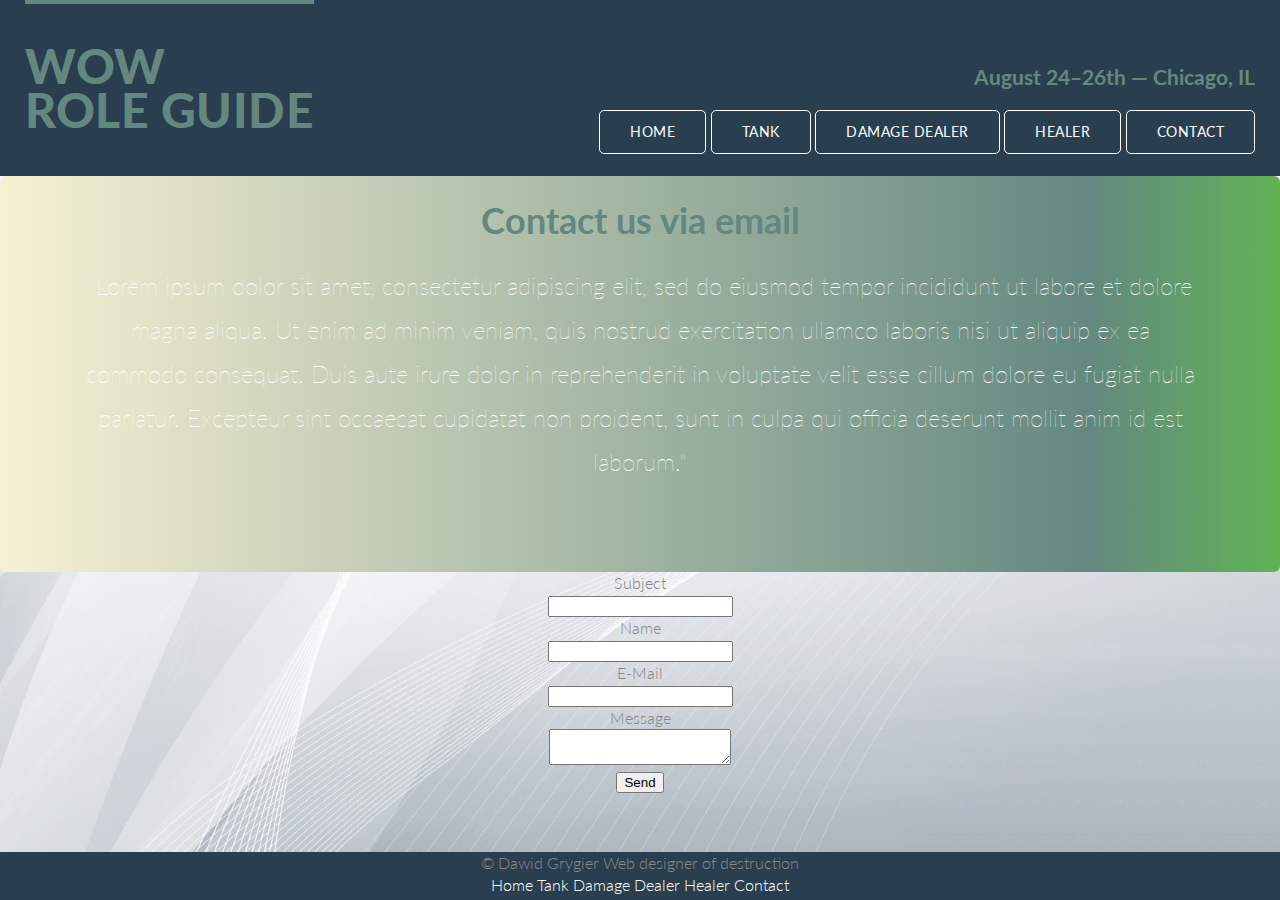
==== contact.html @ 4fa47d91 "contact via email added" ====
<!DOCTYPE html>
<html lang="en">

    <head>
        <meta charset="utf-8">
        <title>Contact - WoW Role Guide</title>
        <link rel="stylesheet" href="assets/stylesheets/main.css">
        <link rel="stylesheet" href="http://fonts.googleapis.com/css?family=Lato:100,300,400">
    </head>

    <body>
        <header class="container group row">
            <h1 class="logo">
                <a href="index.html">WoW <br> role Guide</a>
            </h1>
            <h3 class="tagline">August 24&ndash;26th &mdash; Chicago, IL</h3>
            <nav class="primary-nav">
                <a href="index.html" class="btn btn-alt">Home</a>
                <a href="tank.html" class="btn btn-alt">Tank</a>
                <a href="dps.html" class="btn btn-alt">Damage Dealer</a>
                <a href="healer.html" class="btn btn-alt">Healer</a>
                <a href="contact.html" class="btn btn-alt">Contact</a>
            </nav>
    </header>

    <section class="hero container row2">
      <h1>Contact us via email</h1>
      <p>"Lorem ipsum dolor sit amet, consectetur adipiscing elit, sed do eiusmod tempor incididunt ut labore et dolore magna aliqua. Ut enim ad minim veniam, quis nostrud exercitation ullamco laboris nisi ut aliquip ex ea commodo consequat. Duis aute irure dolor in reprehenderit in voluptate velit esse cillum dolore eu fugiat nulla pariatur. Excepteur sint occaecat cupidatat non proident, sunt in culpa qui officia deserunt mollit anim id est laborum."</p>
    </section>

    <section class="massage">
        <form method="GET" action="mailto:cyan1988@gmail.com" enctype="text/plain">
            <div>Subject</div>
            <input type="text" name="subject" />
        
            <div>Name</div>
            <input name="Name" />
        
            <div>E-Mail</div>
            <input name="E-Mail Address" />
        
            <div>Message</div>
            <textarea name="Message"></textarea>
        
            <br/>
            <input type="submit" value="Send" />
        
            <input type="hidden" name="body" />
        </form>
    </section>

    <footer class="primary-footer container group row">
        <small>&copy; Dawid Grygier Web designer of destruction</small>
        <nav>
            <a href="index.html">Home</a>
            <a href="speakers.html">Tank</a>
            <a href="schedule.html">Damage Dealer</a>
            <a href="venue.html">Healer</a>
            <a href="contact.html">Contact</a>
        </nav>
    </footer>

    <script>
        var form = document.getElementsByTagName('form')[0];
        form.addEventListener('submit',contact,false);
        function contact(e) {
           // Prevent Default Form Submission
           e.preventDefault();
     
           var target = e.target || e.srcElement;
           var i = 0;
           var message = '';
     
           // Loop Through All Input Fields
           for(i = 0; i < target.length; ++i) {
              // Check to make sure it's a value. Don't need to include Buttons
              if(target[i].type != 'text' && target[i].type != 'textarea') {
                     // Skip to next input since this one doesn't match our rules
                 continue;
              }
     
              // Add Input Name and value followed by a line break
              message += target[i].name + ': ' + target[i].value + "\r\n";
           }
           // Modify the hidden body input field that is required for the mailto: scheme
           target.elements["body"].value = message;
     
           // Submit the form since we previously stopped it. May cause recursive loop in some browsers? Should research this.
           this.submit();
        }
     </script>
  </body>
</html>
---- assets/stylesheets/main.css ----
/* http://meyerweb.com/eric/tools/css/reset/ 
   v2.0 | 20110126
   License: none (public domain)
*/

html, body, div, span, applet, object, iframe,
h1, h2, h3, h4, h5, h6, p, blockquote, pre,
a, abbr, acronym, address, big, cite, code,
del, dfn, em, img, ins, kbd, q, s, samp,
small, strike, strong, sub, sup, tt, var,
b, u, i, center,
dl, dt, dd, ol, ul, li,
fieldset, form, label, legend,
table, caption, tbody, tfoot, thead, tr, th, td,
article, aside, canvas, details, embed, 
figure, figcaption, footer, header, hgroup, 
menu, nav, output, ruby, section, summary,
time, mark, audio, video {
	margin: 0;
	padding: 0;
	border: 0;
	font-size: 100%;
	vertical-align: baseline;
}
/* HTML5 display-role reset for older browsers */
article, aside, details, figcaption, figure, 
footer, header, hgroup, menu, nav, section {
	display: block;
}

body, html {
	height: 100%;
	width: 100%;
	margin: 0;
}

body {
	line-height: 1;
	color: #888;
 	font: 300 16px/22px "Lato", "Open Sans", "Helvetica Neue", Helvetica, Arial, sans-serif;
	background-image: url("12.jpg");
	height: 100%; 

	background-position: center;
	background-repeat: no-repeat;
	background-size: cover;
}

ol, ul {
	list-style: none;
}

blockquote, q {
	quotes: none;
}

blockquote:before, blockquote:after,
q:before, q:after {
	content: '';
	content: none;
}

table {
	border-collapse: collapse;
	border-spacing: 0;
}

/*
  ========================================
  Grid
  ========================================
*/

*,
*:before,
*:after {
  -webkit-box-sizing: border-box;
     -moz-box-sizing: border-box;
          box-sizing: border-box;
}

.container,
.grid {
  margin: 0 auto;
}

.container {
  padding-left: 25px;
  padding-right: 25px;
}

.logo {
	border-top: 4px solid #648880;
	float: left;
	font-size: 48px;
	font-weight: 1000;
	letter-spacing: .5px;
	line-height: 44px;
	padding: 40px 0 22px 0;
	text-transform: uppercase;
}

.title {
	margin: 0 auto;
	padding-left: 30px;
	padding-right: 30px;
	width: 960px;
	text-align:center;
	float: center;
}

.primary-footer {
	position:absolute;
	bottom:0;
	width:100%;
    height: 3em;
    margin-top: -3em;
	padding-bottom: 44px;
	float: center;
	text-align:center
  }

.col-1-3 {
width: 32%;
}

.col-2-3 {
width: 66.66%;
}

.col-1-3,
.col-2-3 {
  display: inline-block;
  vertical-align: top;
}

.grid,
.col-1-3,
.col-2-3 {
  padding-left: 10px;
  padding-right: 10px;
}

.massage{
margin: 0 auto;
float: center;
text-align:center
}

/*
  ========================================
  Clearfix
  ========================================
*/
.group:before,
.group:after {
  content: "";
  display: table;
}
.group:after {
  clear: both;
}
.group {
  clear: both;
  *zoom: 1;
}

  /*
  ========================================
  Typography
  ========================================
*/

h1, h3, h4, h5, p {
	margin-bottom: 22px;
  }

h1, h2, h3, h4 {
	color: #648880;
}

  h1 {
	font-size: 36px;
	line-height: 44px;
  }
  h2 {
	font-size: 24px;
	line-height: 44px;
  }
  h3 {
	font-size: 21px;
  }
  h4 {
	font-size: 18px;
  }
  h5 {
	color: #a9b2b9;
  font-size: 14px;
  font-weight: 400;
  text-transform: uppercase;
  }
  strong {
	font-weight: 400;
  }
  cite, em {
	font-style: italic;
  }

  .tagline {
	margin: 66px 0 22px 0;
	text-align: right;
  }
	
.primary-header a,
.primary-footer a {
  color: #fff;
}
.primary-header a:hover,
.primary-footer a:hover {
  color: #648880;
}

.row {
  background: #293f50;
}

.row2 {
	background: #466368;
  background: linear-gradient(to right, #f6f1d3, #648880 85%, #60b355);
  border-radius: 6px;
}


  
   
/*
  ========================================
  Buttons
  ========================================
*/

.btn {
	border-radius: 5px;
  color: rgb(253, 253, 253);
  cursor: pointer;
  display: inline-block;
  font-weight: 400;
  letter-spacing: .5px;
  margin: 0;
  text-transform: uppercase;
}

.btn-alt {
  border: 1px solid #fff;
  padding: 10px 30px;
}

.btn-alt:hover {
  background: #fff;
  color: #648880;
}

/*
  ========================================
  Navigation Menu
  ========================================
*/

.primary-nav {
	font-size: 14px;
	font-weight: 400;
	letter-spacing: .5px;
	text-align: right;
	text-transform: uppercase;
  }
  

/* .nav{
	width: 70%;
    border:1px solid #ccc;
    border-width:1px 0;
    list-style:none;
    margin:0;
    padding:5px;
	text-align:center;
	float: right;
	font-size: 14px;
    font-weight: 400;
}
.nav li{
    display:inline;
}
.nav a{
    display:inline-block;
    padding:15px;
} */

/* .button:active {
	background-color: rgb(13, 99, 16);
	box-shadow: 0 2px #666;
	transform: translateY(4px);
  }
   */
/*
  ========================================
  Home
  ========================================
*/

.hero {
	color: #fff;
  line-height: 44px;
  padding: 22px 80px 66px 80px;
  text-align: center;
  }  

.hero h2 {
	font-size: 36px;
  }
.hero p {
	font-size: 24px;
  	font-weight: 100;
  }
  
  .teaser a:hover h3 {
	color: #a9b2b9;
  }
  
  a {
	color: #648880;
	text-decoration: none;
  }

  a:hover {
	color: #f793d9;
  }

  /* a:visited {
	color: #648880;
  } */

  p a {
	border-bottom: 1px solid #dfe2e5;
  }
	
	img {
		/* border-radius: 6px; */
		display: block;
		margin-left: auto;
		margin-right: auto;
		height: 400px;
		width: 400px;
	}
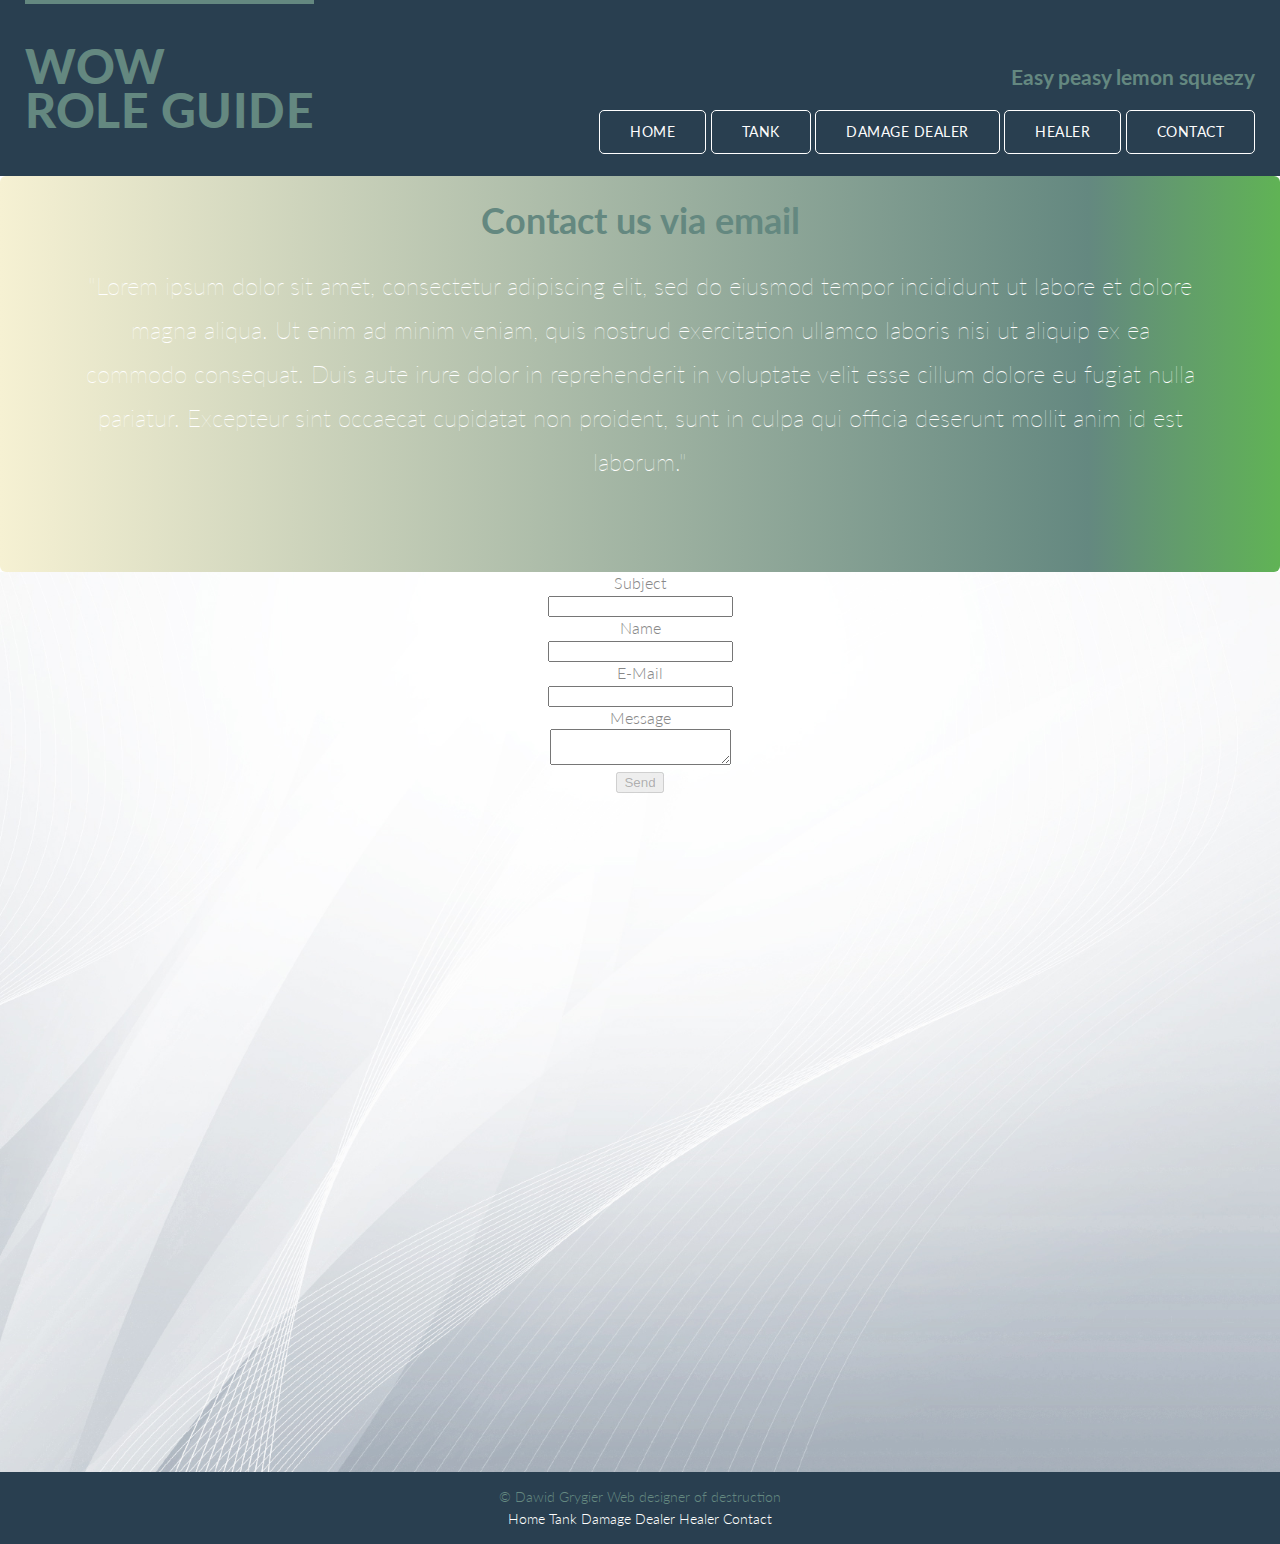
==== commit 297ea6ab: "contact RegEx" ====
--- a/contact.html
+++ b/contact.html
@@ -13,7 +13,7 @@
             <h1 class="logo">
                 <a href="index.html">WoW <br> role Guide</a>
             </h1>
-            <h3 class="tagline">August 24&ndash;26th &mdash; Chicago, IL</h3>
+            <h3 class="tagline">Easy peasy lemon squeezy</h3>
             <nav class="primary-nav">
                 <a href="index.html" class="btn btn-alt">Home</a>
                 <a href="tank.html" class="btn btn-alt">Tank</a>
@@ -28,22 +28,22 @@
       <p>"Lorem ipsum dolor sit amet, consectetur adipiscing elit, sed do eiusmod tempor incididunt ut labore et dolore magna aliqua. Ut enim ad minim veniam, quis nostrud exercitation ullamco laboris nisi ut aliquip ex ea commodo consequat. Duis aute irure dolor in reprehenderit in voluptate velit esse cillum dolore eu fugiat nulla pariatur. Excepteur sint occaecat cupidatat non proident, sunt in culpa qui officia deserunt mollit anim id est laborum."</p>
     </section>
 
-    <section class="massage">
-        <form method="GET" action="mailto:cyan1988@gmail.com" enctype="text/plain">
+    <section class="massage bg">
+        <form name="myForm" onsubmit="return validateForm()" method="GET" action="mailto:cyan1988@gmail.com" enctype="text/plain">
             <div>Subject</div>
-            <input type="text" name="subject" />
+            <input type="text" name="subject" id="subject" onkeyup="enebleButton()"/>
         
             <div>Name</div>
-            <input name="Name" />
+            <input name="name" id="name_surname" onkeyup="enebleButton()"/>
         
             <div>E-Mail</div>
-            <input name="E-Mail Address" />
+            <input name="email" id="email" onkeyup="enebleButton()"/>
         
             <div>Message</div>
-            <textarea name="Message"></textarea>
+            <textarea name="message" onkeyup="enebleButton()"></textarea>
         
             <br/>
-            <input type="submit" value="Send" />
+            <button type="button" value="Send" id="send_button" onclick="validateName();validateEmail();" disabled="disabled">Send</button>
         
             <input type="hidden" name="body" />
         </form>
@@ -61,33 +61,51 @@
     </footer>
 
     <script>
-        var form = document.getElementsByTagName('form')[0];
-        form.addEventListener('submit',contact,false);
-        function contact(e) {
-           // Prevent Default Form Submission
-           e.preventDefault();
-     
-           var target = e.target || e.srcElement;
-           var i = 0;
-           var message = '';
-     
-           // Loop Through All Input Fields
-           for(i = 0; i < target.length; ++i) {
-              // Check to make sure it's a value. Don't need to include Buttons
-              if(target[i].type != 'text' && target[i].type != 'textarea') {
-                     // Skip to next input since this one doesn't match our rules
-                 continue;
-              }
-     
-              // Add Input Name and value followed by a line break
-              message += target[i].name + ': ' + target[i].value + "\r\n";
-           }
-           // Modify the hidden body input field that is required for the mailto: scheme
-           target.elements["body"].value = message;
-     
-           // Submit the form since we previously stopped it. May cause recursive loop in some browsers? Should research this.
-           this.submit();
+        function validateName(){
+            var pattern = /[^a-z|^A-Z|^\s]/;
+            var pattern2 = /^\s+$/;
+            if(document.getElementById("name_surname").value.match(pattern)){
+                alert("Only alphabets from a-z and A-Z are allowed in NAME");
+                return false;
+            }
+            if(pattern2.test(document.getElementById("name_surname").value)){
+                alert("only space in name");
+                return false;
+            }
+            if(document.getElementById("name_surname").value.length > 5){
+                alert("more than 5");
+                return false;
+            } 
         }
-     </script>
+
+        function validateEmailFormat(email) {
+            var re = /^(([^<>()[\]\\.,;:\s@\"]+(\.[^<>()[\]\\.,;:\s@\"]+)*)|(\".+\"))@((\[[0-9]{1,3}\.[0-9]{1,3}\.[0-9]{1,3}\.[0-9]{1,3}\])|(([a-zA-Z\-0-9]+\.)+[a-zA-Z]{2,}))$/;
+            return re.test(email);
+        }
+
+        function validateEmail(){
+            var pattern2 = /^\s+$/;
+            if(!validateEmailFormat(document.getElementById("email").value)){
+                alert("wrong email format");
+                return false;
+            }
+            // if(pattern2.test(document.getElementById("email").value)){
+            //     alert("only space in email");
+            // }
+        }
+
+        function enebleButton() {
+            var name = document.forms["myForm"]["name"].value;
+            var sub = document.forms["myForm"]["subject"].value;
+            var email = document.forms["myForm"]["email"].value;
+            var message = document.forms["myForm"]["message"].value;
+            var button = document.getElementById("send_button");
+            if (name !== "" && sub !== "" && email !== "" && message !== "") {
+                button.disabled = false;
+            }
+            if (name == "" || sub == "" || email == "" || message == "") {
+                button.disabled = true;
+            }}
+        </script>
   </body>
 </html>--- a/assets/stylesheets/main.css
+++ b/assets/stylesheets/main.css
@@ -38,12 +38,6 @@
 	line-height: 1;
 	color: #888;
  	font: 300 16px/22px "Lato", "Open Sans", "Helvetica Neue", Helvetica, Arial, sans-serif;
-	background-image: url("12.jpg");
-	height: 100%; 
-
-	background-position: center;
-	background-repeat: no-repeat;
-	background-size: cover;
 }
 
 ol, ul {
@@ -110,15 +104,12 @@
 }
 
 .primary-footer {
-	position:absolute;
-	bottom:0;
-	width:100%;
-    height: 3em;
-    margin-top: -3em;
-	padding-bottom: 44px;
-	float: center;
-	text-align:center
-  }
+  color: #648880;
+  font-size: 14px;
+  padding-bottom: 14px;
+  padding-top: 14px;
+  text-align: center;
+}
 
 .col-1-3 {
 width: 32%;
@@ -349,5 +340,15 @@
 		margin-left: auto;
 		margin-right: auto;
 		height: 400px;
-		width: 400px;
-	}+    width: 400px;
+  }
+  
+  .bg {
+    z-index:-1;
+    background-image: url("12.jpg");
+	height: 100%; 
+
+	background-position: center;
+	background-repeat: no-repeat;
+	background-size: cover;
+  }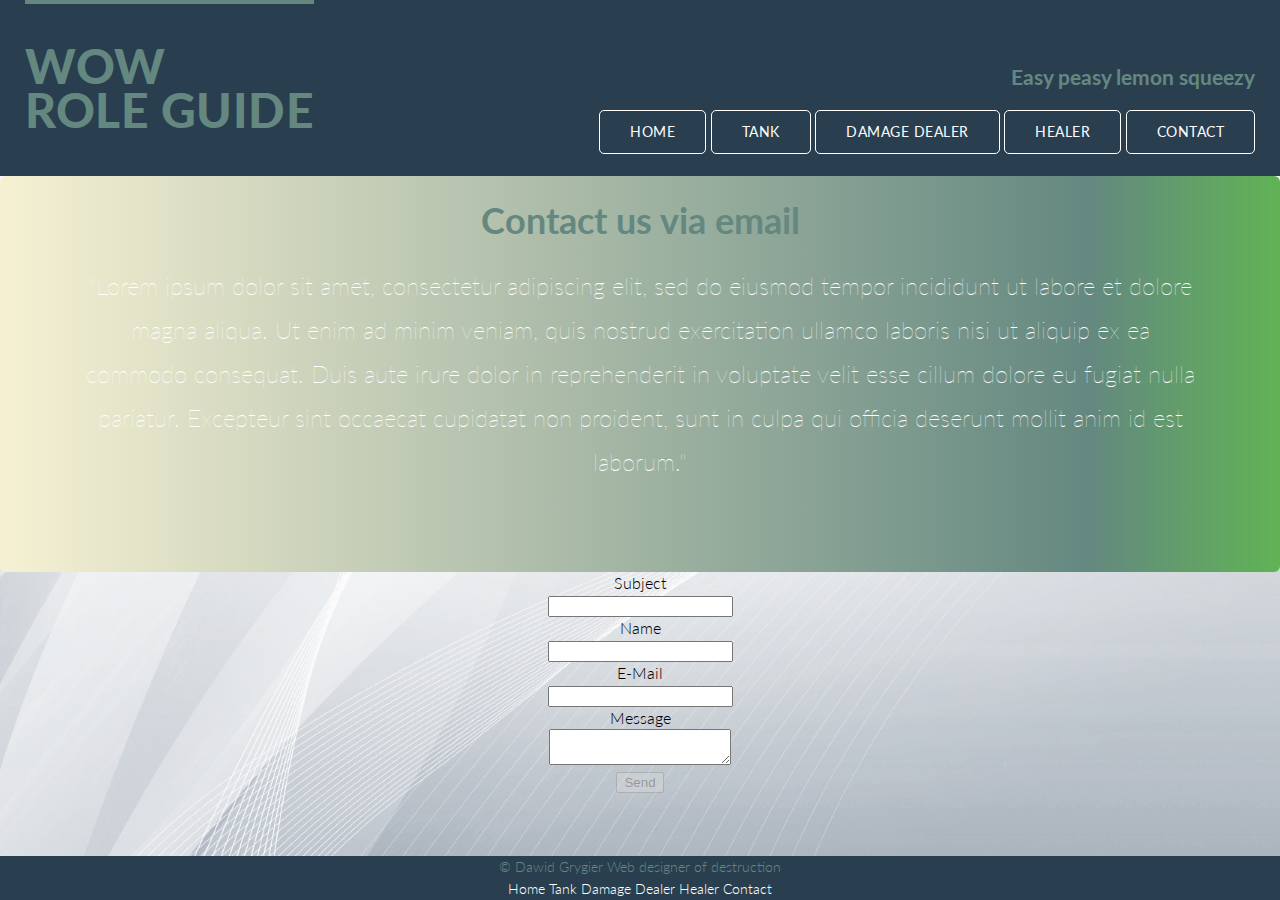
==== commit da99e285: "footer olways on site" ====
--- a/contact.html
+++ b/contact.html
@@ -8,7 +8,7 @@
         <link rel="stylesheet" href="http://fonts.googleapis.com/css?family=Lato:100,300,400">
     </head>
 
-    <body>
+    <body class="bg">
         <header class="container group row">
             <h1 class="logo">
                 <a href="index.html">WoW <br> role Guide</a>
@@ -28,7 +28,7 @@
       <p>"Lorem ipsum dolor sit amet, consectetur adipiscing elit, sed do eiusmod tempor incididunt ut labore et dolore magna aliqua. Ut enim ad minim veniam, quis nostrud exercitation ullamco laboris nisi ut aliquip ex ea commodo consequat. Duis aute irure dolor in reprehenderit in voluptate velit esse cillum dolore eu fugiat nulla pariatur. Excepteur sint occaecat cupidatat non proident, sunt in culpa qui officia deserunt mollit anim id est laborum."</p>
     </section>
 
-    <section class="massage bg">
+    <section class="message">
         <form name="myForm" onsubmit="return validateForm()" method="GET" action="mailto:cyan1988@gmail.com" enctype="text/plain">
             <div>Subject</div>
             <input type="text" name="subject" id="subject" onkeyup="enebleButton()"/>
--- a/assets/stylesheets/main.css
+++ b/assets/stylesheets/main.css
@@ -31,12 +31,10 @@
 body, html {
 	height: 100%;
 	width: 100%;
-	margin: 0;
 }
 
 body {
 	line-height: 1;
-	color: #888;
  	font: 300 16px/22px "Lato", "Open Sans", "Helvetica Neue", Helvetica, Arial, sans-serif;
 }
 
@@ -106,8 +104,6 @@
 .primary-footer {
   color: #648880;
   font-size: 14px;
-  padding-bottom: 14px;
-  padding-top: 14px;
   text-align: center;
 }
 
@@ -132,7 +128,7 @@
   padding-right: 10px;
 }
 
-.massage{
+.message{
 margin: 0 auto;
 float: center;
 text-align:center
@@ -264,39 +260,6 @@
 	text-align: right;
 	text-transform: uppercase;
   }
-  
-
-/* .nav{
-	width: 70%;
-    border:1px solid #ccc;
-    border-width:1px 0;
-    list-style:none;
-    margin:0;
-    padding:5px;
-	text-align:center;
-	float: right;
-	font-size: 14px;
-    font-weight: 400;
-}
-.nav li{
-    display:inline;
-}
-.nav a{
-    display:inline-block;
-    padding:15px;
-} */
-
-/* .button:active {
-	background-color: rgb(13, 99, 16);
-	box-shadow: 0 2px #666;
-	transform: translateY(4px);
-  }
-   */
-/*
-  ========================================
-  Home
-  ========================================
-*/
 
 .hero {
 	color: #fff;
@@ -344,11 +307,17 @@
   }
   
   .bg {
-    z-index:-1;
-    background-image: url("12.jpg");
+  z-index:-1;
+  background-image: url("12.jpg");
 	height: 100%; 
 
 	background-position: center;
 	background-repeat: no-repeat;
 	background-size: cover;
-  }+  }
+
+ footer {
+  position: fixed;
+  bottom: 0;
+  width: 100%;
+}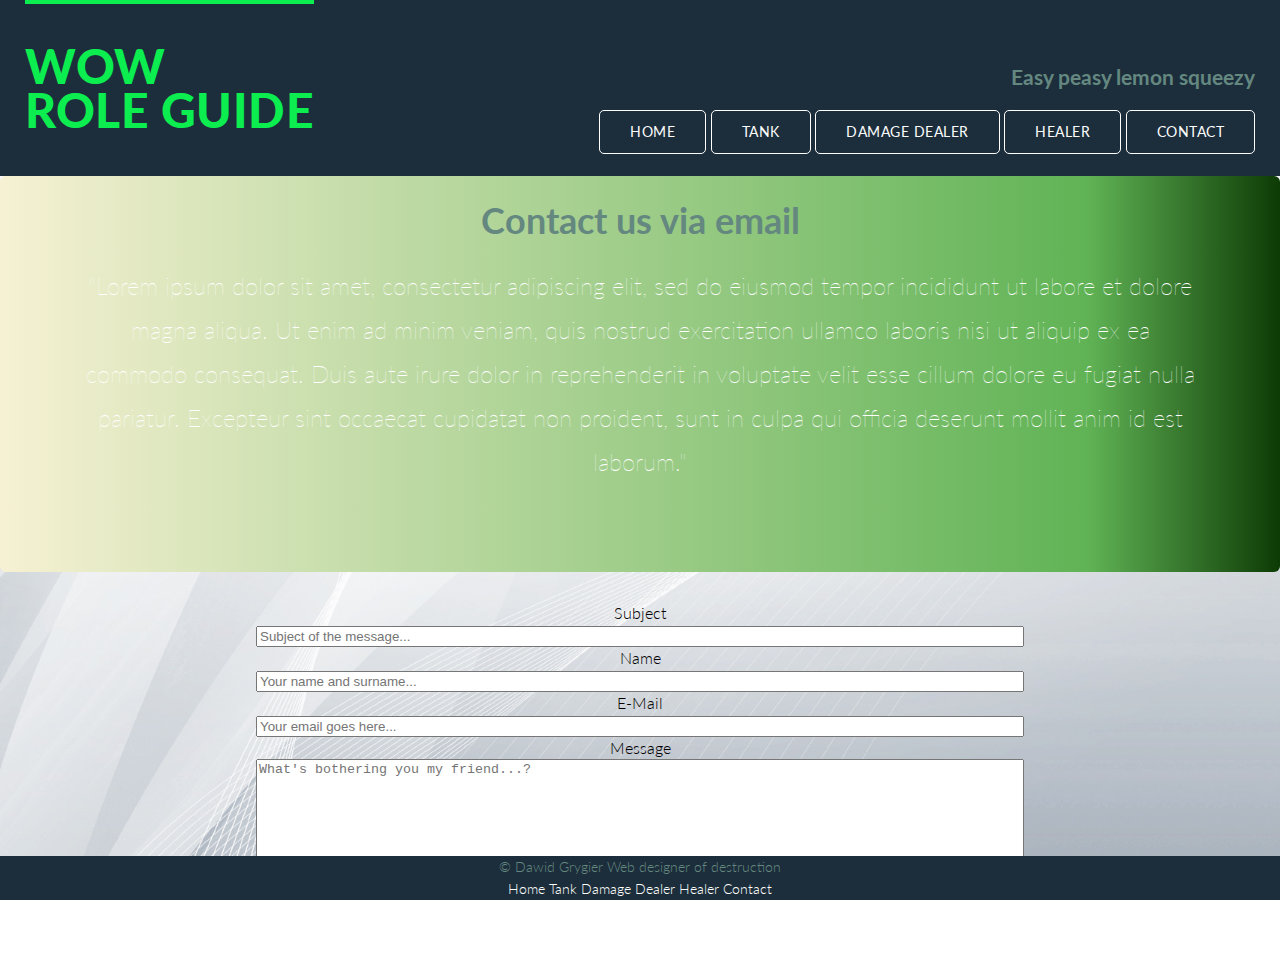
==== commit 15ac5c25: "a" ====
--- a/contact.html
+++ b/contact.html
@@ -31,16 +31,16 @@
     <section class="message">
         <form name="myForm" onsubmit="return validateForm()" method="GET" action="mailto:cyan1988@gmail.com" enctype="text/plain">
             <div>Subject</div>
-            <input type="text" name="subject" id="subject" onkeyup="enebleButton()"/>
+            <input type="text" name="subject" id="subject" onkeyup="enebleButton()" style="width: 100%" placeholder="Subject of the message..."/>
         
             <div>Name</div>
-            <input name="name" id="name_surname" onkeyup="enebleButton()"/>
+            <input name="name" id="name_surname" onkeyup="enebleButton()" style="width: 100%" placeholder="Your name and surname..."/>
         
             <div>E-Mail</div>
-            <input name="email" id="email" onkeyup="enebleButton()"/>
+            <input name="email" id="email" onkeyup="enebleButton()" style="width: 100%" placeholder="Your email goes here..."/>
         
             <div>Message</div>
-            <textarea name="message" onkeyup="enebleButton()"></textarea>
+            <textarea name="message" onkeyup="enebleButton()" style="width: 100%;height: 7rem" placeholder="What's bothering you my friend...?"></textarea>
         
             <br/>
             <button type="button" value="Send" id="send_button" onclick="validateName();validateEmail();" disabled="disabled">Send</button>
@@ -49,7 +49,7 @@
         </form>
     </section>
 
-    <footer class="primary-footer container group row">
+    <footer class="primary-footer group row">
         <small>&copy; Dawid Grygier Web designer of destruction</small>
         <nav>
             <a href="index.html">Home</a>
@@ -64,6 +64,7 @@
         function validateName(){
             var pattern = /[^a-z|^A-Z|^\s]/;
             var pattern2 = /^\s+$/;
+            var pattern3 = /[^A-Z]\w+\s[^A-Z]\w+/;
             if(document.getElementById("name_surname").value.match(pattern)){
                 alert("Only alphabets from a-z and A-Z are allowed in NAME");
                 return false;
@@ -76,6 +77,10 @@
                 alert("more than 5");
                 return false;
             } 
+            if(pattern3.test(document.getElementById("name_surname").value)){
+                alert("big latters at the begining of name");
+                return false;
+            }
         }
 
         function validateEmailFormat(email) {
@@ -89,9 +94,7 @@
                 alert("wrong email format");
                 return false;
             }
-            // if(pattern2.test(document.getElementById("email").value)){
-            //     alert("only space in email");
-            // }
+            
         }
 
         function enebleButton() {
--- a/assets/stylesheets/main.css
+++ b/assets/stylesheets/main.css
@@ -57,6 +57,12 @@
 	border-spacing: 0;
 }
 
+footer {
+  position: fixed;
+  bottom: 0;
+  width: 100%;
+}
+
 /*
   ========================================
   Grid
@@ -82,7 +88,7 @@
 }
 
 .logo {
-	border-top: 4px solid #648880;
+	border-top: 4px solid #0cee50;
 	float: left;
 	font-size: 48px;
 	font-weight: 1000;
@@ -92,6 +98,10 @@
 	text-transform: uppercase;
 }
 
+.logo a{
+  color: #0cee50;
+}
+
 .title {
 	margin: 0 auto;
 	padding-left: 30px;
@@ -108,17 +118,25 @@
 }
 
 .col-1-3 {
-width: 32%;
+  width: 32%;
 }
 
 .col-2-3 {
-width: 66.66%;
+  width: 66.66%;
 }
 
 .col-1-3,
 .col-2-3 {
   display: inline-block;
   vertical-align: top;
+}
+
+.grid {
+  display: flex;
+  flex-wrap: wrap;
+  justify-content: space-around;
+  padding-top: 25px;
+  padding-bottom: 75px;
 }
 
 .grid,
@@ -129,10 +147,21 @@
 }
 
 .message{
-margin: 0 auto;
-float: center;
-text-align:center
-}
+  padding-top: 30px;
+  padding-bottom: 70px;
+  width: 60%;
+  margin: 0 auto;
+  float: center;
+  text-align:center
+}
+
+
+.hero {
+  color: #fff;
+  line-height: 44px;
+  padding: 22px 80px 66px 80px;
+  text-align: center;
+}  
 
 /*
   ========================================
@@ -166,60 +195,64 @@
 	color: #648880;
 }
 
-  h1 {
-	font-size: 36px;
-	line-height: 44px;
-  }
-  h2 {
-	font-size: 24px;
-	line-height: 44px;
-  }
-  h3 {
-	font-size: 21px;
-  }
-  h4 {
-	font-size: 18px;
-  }
-  h5 {
-	color: #a9b2b9;
+h1 {
+  font-size: 36px;
+  line-height: 44px;
+}
+
+h2 {
+  font-size: 24px;
+  line-height: 44px;
+}
+
+h3 {
+  font-size: 21px;
+}
+
+h4 {
+  font-size: 18px;
+}
+
+h5 {
+  color: #a9b2b9;
   font-size: 14px;
   font-weight: 400;
   text-transform: uppercase;
-  }
-  strong {
-	font-weight: 400;
-  }
-  cite, em {
-	font-style: italic;
-  }
-
-  .tagline {
-	margin: 66px 0 22px 0;
-	text-align: right;
-  }
-	
+}
+
+strong {
+  font-weight: 400;
+}
+
+cite, em {
+  font-style: italic;
+}
+
+.tagline {
+  margin: 66px 0 22px 0;
+  text-align: right;
+}
+
 .primary-header a,
 .primary-footer a {
   color: #fff;
 }
+
 .primary-header a:hover,
 .primary-footer a:hover {
-  color: #648880;
+  color: #f793d9;
 }
 
 .row {
-  background: #293f50;
+  background: #1c2e3b;
 }
 
 .row2 {
-	background: #466368;
-  background: linear-gradient(to right, #f6f1d3, #648880 85%, #60b355);
+  background: #466368;
+  background: linear-gradient(to right, #f6f1d3, #60b355 85%, #0d3b05);
   border-radius: 6px;
 }
 
-
-  
-   
 /*
   ========================================
   Buttons
@@ -259,65 +292,58 @@
 	letter-spacing: .5px;
 	text-align: right;
 	text-transform: uppercase;
-  }
-
-.hero {
-	color: #fff;
-  line-height: 44px;
-  padding: 22px 80px 66px 80px;
-  text-align: center;
-  }  
+}
 
 .hero h2 {
 	font-size: 36px;
-  }
+}
+
 .hero p {
 	font-size: 24px;
-  	font-weight: 100;
-  }
-  
-  .teaser a:hover h3 {
-	color: #a9b2b9;
-  }
-  
-  a {
-	color: #648880;
-	text-decoration: none;
-  }
-
-  a:hover {
-	color: #f793d9;
-  }
-
-  /* a:visited {
-	color: #648880;
-  } */
-
-  p a {
-	border-bottom: 1px solid #dfe2e5;
-  }
-	
-	img {
-		/* border-radius: 6px; */
-		display: block;
-		margin-left: auto;
-		margin-right: auto;
-		height: 400px;
-    width: 400px;
-  }
-  
-  .bg {
+  font-weight: 100;
+}
+
+.teaser a:hover h3 {
+  color: #f793d9;
+}
+
+a {
+  color: #648880;
+  text-decoration: none;
+}
+
+a:hover {
+  color: #f793d9;
+}
+
+/* a:visited {
+color: #648880;
+} */
+
+p a {
+  border-bottom: 1px solid #dfe2e5;
+}
+
+img {
+  /* border-radius: 6px; */
+  display: block;
+  margin-left: auto;
+  margin-right: auto;
+  height: 400px;
+  width: 400px;
+  padding: 20px;
+
+}
+
+.bg {
   z-index:-1;
   background-image: url("12.jpg");
-	height: 100%; 
-
-	background-position: center;
-	background-repeat: no-repeat;
-	background-size: cover;
-  }
-
- footer {
-  position: fixed;
-  bottom: 0;
-  width: 100%;
-}+  height: 100%; 
+
+  background: url(12.jpg) no-repeat center center fixed; 
+  -webkit-background-size: cover;
+  -moz-background-size: cover;
+  -o-background-size: cover;
+  background-size: cover;
+}
+
